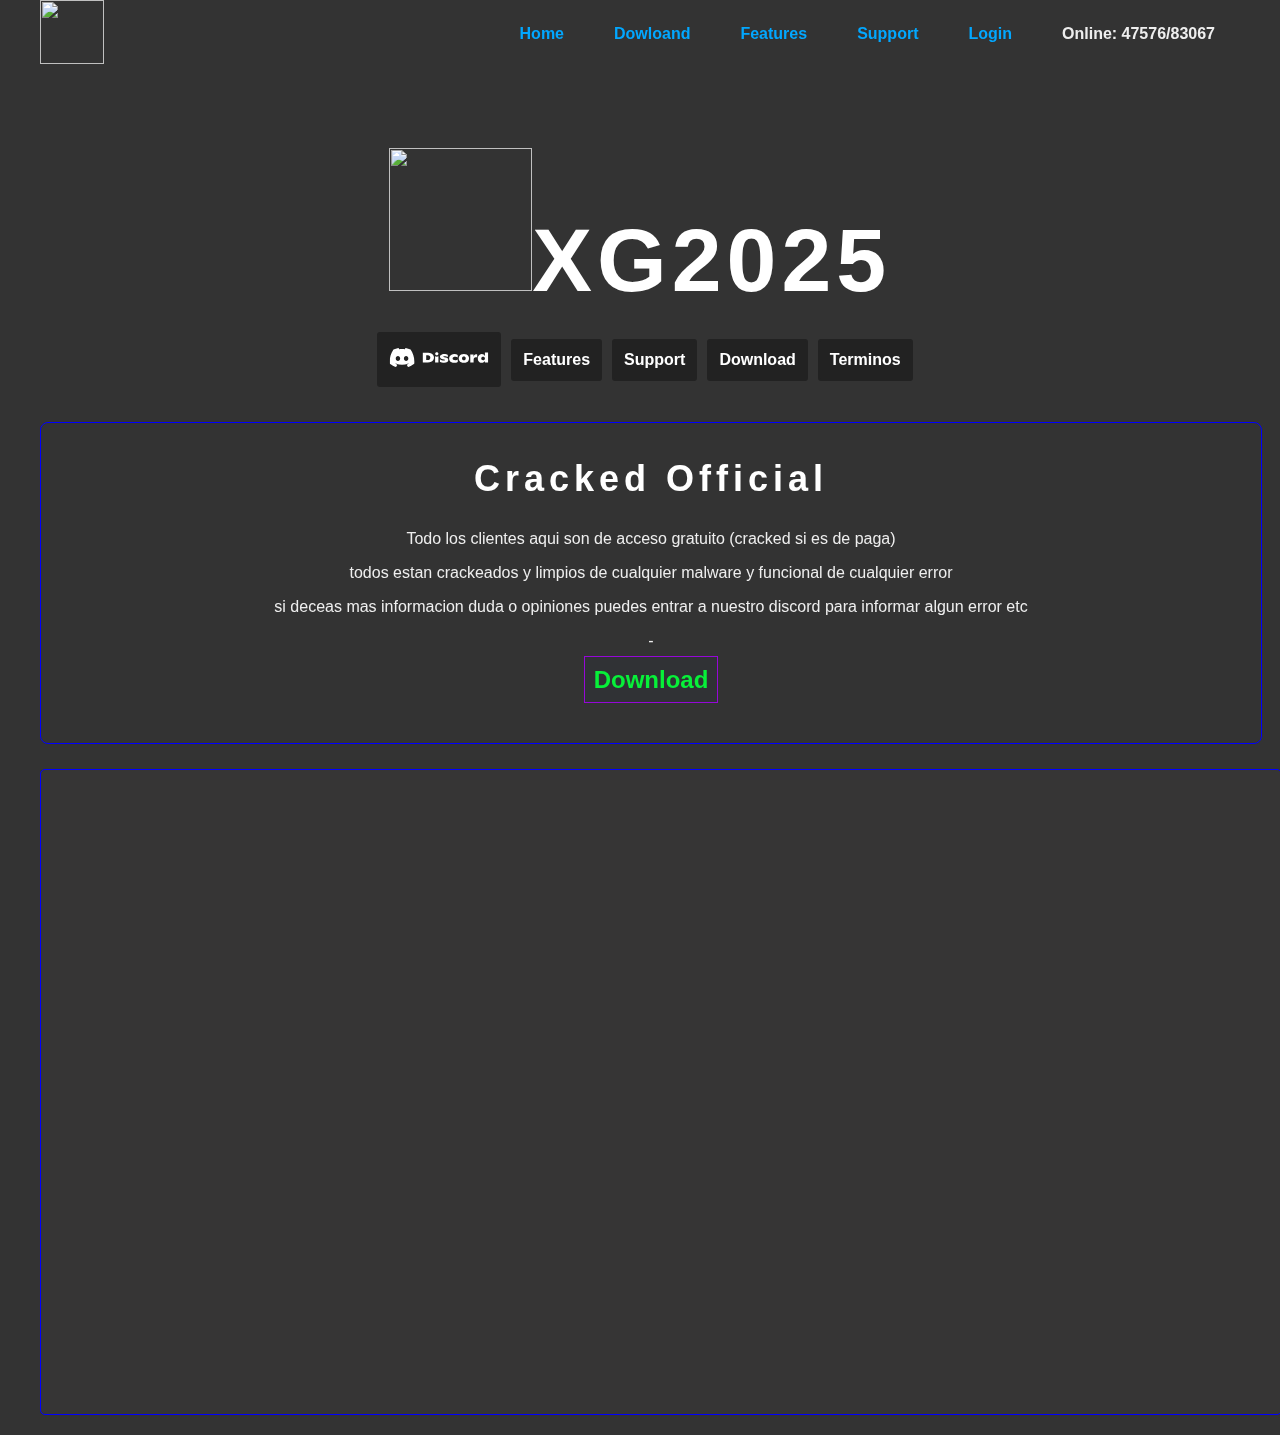
==== index.html @ 634cb4ca "Add files via upload" ====
<!doctype html>
<html lang="en" prefix="og: https://ogp.me/ns#">
<head>
    <meta charset="utf-8">
    <title>XG2025</title>
    <meta name="description" content="XG2025 Strong">
    <meta name="author" content="xg2025,akaishin2025">
    <meta name="viewport" content="width=device-width, initial-scale=1">
    <link rel="icon" type="image/png" href="./web/img/logo_blue.png"/>
    <link rel="icon" type="image/png" href="./web/img/logo_blue.png"/>
    <meta property="og:title" content="XG2025 Client"/>
    <meta property="og:description" content="Minecraft utility client for anarchy servers by XG2025"/>
    <meta property="og:site_name" content="XG2025client.com"/>
    <meta property="og:type" content="website"/>
    <meta property="og:url" content="https://XG2025client.com/"/>
    <meta property="og:image" content="https://XG2025client.com/web/img/logo_blue.png"/>




        <link href="./web/css/page.css" rel="stylesheet">
        <link href="./web/css/global.css" rel="stylesheet">
        <link href="./web/css/style.css" rel="stylesheet">
        <link href="./web/css/video.css" rel="stylesheet">
        <link rel="stylesheet" href="web/css/framenew.css">


        
    
    <link href="./web/css/front.css" rel="stylesheet">
</head>

<!--<div id="img">-->
<!-- The video in background -->
<video autoplay muted loop id="myVideo">
    <source src="./web/img/back.mp4" type="video/mp4">
    Your browser does not support HTML5 video.
</video>

    <body class="front-page">


            <header class="header">
                <div class="container">
                    <ul style="overflow: hidden; list-style-type: none; margin: 0; padding: 0;">
                        <li class="logo">
                            <a href="./index.html"><img src="./web/img/logo_blue.png" alt="" class="logo hvr-grow" height="64px" width="64px"></a>
                        </li>
                        <li class="navbutton"><span class="online">Online: 47576/83067 </span>
                        </li>
                        <a class="nav" href="./loginaccound.html">
                            <li class="navbutton">Login</li>
                        </a>
                        <a class="nav" href="./support.html">
                            <li class="navbutton">Support</li>
                        </a>
                        <a class="nav" href="./features.html">
                            <li class="navbutton">Features</li>
                        </a>
                        <a class="nav" href="./download.html">
                            <li class="navbutton">Dowloand</li>
                        </a>
                        <a class="nav" href="./index.html">
                            <li class="navbutton">Home</li>
                        </a>
                    </ul>
                </div>
            </header>

    <div class="container page-content-wrapper">
            <div class="page-layout col">
        <div class="front-sections">

            <section class="main-title">
    <a href="./index.html">
        <h1 class="title rainbow rainbow_text_animated">
            <img src="./web/img/logo_white.png" alt="">XG2025
        </h1>
    </a>
</section>
<section class="anon-menu container">
    <div class="access">
        <a class="item" href="https://discord.gg/2kJV6ZQBgX">
            <svg width="100" height="27" viewBox="0 0 292 80" fill="none"
                 xmlns="http://www.w3.org/2000/svg">
                <g clip-path="url(#clip0)">
                    <g clip-path="url(#clip1)">
                        <path d="M61.7958 16.494C57.0736 14.2846 52.0244 12.6789 46.7456 11.7646C46.0973 12.9367 45.3399 14.5132 44.8177 15.7673C39.2062 14.9234 33.6463 14.9234 28.138 15.7673C27.6159 14.5132 26.8413 12.9367 26.1872 11.7646C20.9027 12.6789 15.8477 14.2905 11.1255 16.5057C1.60078 30.8988 -0.981215 44.9344 0.309785 58.7707C6.62708 63.4883 12.7493 66.3541 18.7682 68.2294C20.2543 66.1841 21.5797 64.0099 22.7215 61.7185C20.5469 60.8922 18.4641 59.8725 16.4961 58.6887C17.0182 58.3019 17.5289 57.8975 18.0223 57.4814C30.0257 63.0957 43.0677 63.0957 54.9277 57.4814C55.4269 57.8975 55.9375 58.3019 56.4539 58.6887C54.4801 59.8783 52.3916 60.898 50.217 61.7244C51.3588 64.0099 52.6785 66.19 54.1703 68.2352C60.195 66.3599 66.3229 63.4942 72.6402 58.7707C74.155 42.7309 70.0525 28.8242 61.7958 16.494ZM24.3568 50.2615C20.7535 50.2615 17.7985 46.8976 17.7985 42.8012C17.7985 38.7048 20.6904 35.3351 24.3568 35.3351C28.0233 35.3351 30.9782 38.6989 30.9151 42.8012C30.9208 46.8976 28.0233 50.2615 24.3568 50.2615ZM48.5932 50.2615C44.9899 50.2615 42.0349 46.8976 42.0349 42.8012C42.0349 38.7048 44.9267 35.3351 48.5932 35.3351C52.2596 35.3351 55.2146 38.6989 55.1515 42.8012C55.1515 46.8976 52.2596 50.2615 48.5932 50.2615Z"
                              fill="white"/>
                        <path d="M98.0293 26.1707H113.693C117.469 26.1707 120.659 26.7743 123.276 27.9757C125.886 29.177 127.843 30.8531 129.14 32.998C130.436 35.1429 131.09 37.5984 131.09 40.3645C131.09 43.072 130.413 45.5275 129.059 47.7251C127.705 49.9286 125.645 51.6692 122.874 52.9526C120.103 54.236 116.671 54.8806 112.569 54.8806H98.0293V26.1707ZM112.408 47.5845C114.95 47.5845 116.907 46.934 118.272 45.6388C119.638 44.3378 120.321 42.568 120.321 40.3235C120.321 38.243 119.712 36.5845 118.496 35.3421C117.28 34.0997 115.438 33.4727 112.976 33.4727H108.076V47.5845H112.408Z"
                              fill="white"/>
                        <path d="M154.541 54.8456C152.372 54.2713 150.415 53.4391 148.677 52.3432V45.5335C149.991 46.5707 151.752 47.4264 153.961 48.1003C156.17 48.7684 158.305 49.1024 160.37 49.1024C161.334 49.1024 162.063 48.9735 162.556 48.7156C163.05 48.4578 163.297 48.1472 163.297 47.7897C163.297 47.3795 163.165 47.0396 162.895 46.7641C162.625 46.4887 162.103 46.2601 161.329 46.0667L156.509 44.9591C153.749 44.3028 151.792 43.3944 150.628 42.2282C149.463 41.0678 148.883 39.5441 148.883 37.6571C148.883 36.0689 149.388 34.6918 150.41 33.5138C151.425 32.3359 152.871 31.4275 154.747 30.7887C156.624 30.1441 158.815 29.8218 161.334 29.8218C163.583 29.8218 165.643 30.0679 167.52 30.5602C169.396 31.0525 170.945 31.6795 172.179 32.4472V38.8878C170.916 38.1201 169.47 37.5165 167.818 37.0593C166.171 36.6081 164.479 36.3854 162.734 36.3854C160.215 36.3854 158.959 36.8249 158.959 37.6981C158.959 38.1084 159.154 38.4131 159.544 38.6182C159.934 38.8233 160.651 39.0343 161.69 39.257L165.706 39.9954C168.329 40.4584 170.285 41.273 171.57 42.4333C172.856 43.5937 173.498 45.3108 173.498 47.5846C173.498 50.0752 172.437 52.0502 170.308 53.5153C168.179 54.9804 165.161 55.7129 161.248 55.7129C158.947 55.7071 156.71 55.4199 154.541 54.8456Z"
                              fill="white"/>
                        <path d="M182.978 53.9839C180.678 52.8352 178.939 51.2764 177.78 49.3073C176.621 47.3382 176.036 45.123 176.036 42.6616C176.036 40.2003 176.638 37.9968 177.843 36.057C179.048 34.1172 180.815 32.5935 183.145 31.4859C185.474 30.3783 188.257 29.8274 191.499 29.8274C195.515 29.8274 198.849 30.6889 201.5 32.4118V39.919C200.565 39.2626 199.474 38.7293 198.229 38.3191C196.984 37.9089 195.653 37.7037 194.23 37.7037C191.74 37.7037 189.795 38.1667 188.389 39.0985C186.983 40.0303 186.278 41.2434 186.278 42.7495C186.278 44.2263 186.96 45.4336 188.326 46.383C189.692 47.3265 191.671 47.8012 194.27 47.8012C195.607 47.8012 196.927 47.6019 198.229 47.2093C199.526 46.8108 200.645 46.3244 201.58 45.75V53.011C198.637 54.816 195.223 55.7185 191.338 55.7185C188.068 55.7068 185.279 55.1325 182.978 53.9839Z"
                              fill="white"/>
                        <path d="M211.518 53.9841C209.2 52.8355 207.433 51.2649 206.216 49.2665C205 47.2681 204.386 45.0412 204.386 42.5798C204.386 40.1185 204.994 37.9208 206.216 35.9928C207.438 34.0647 209.194 32.5527 211.501 31.4568C213.801 30.3609 216.55 29.8159 219.734 29.8159C222.919 29.8159 225.667 30.3609 227.968 31.4568C230.269 32.5527 232.025 34.053 233.23 35.9693C234.435 37.8857 235.037 40.0833 235.037 42.574C235.037 45.0353 234.435 47.2623 233.23 49.2606C232.025 51.259 230.263 52.8296 227.945 53.9782C225.627 55.1269 222.89 55.7012 219.729 55.7012C216.567 55.7012 213.83 55.1327 211.518 53.9841ZM223.722 46.7055C224.698 45.7093 225.191 44.3907 225.191 42.7498C225.191 41.1089 224.703 39.802 223.722 38.835C222.747 37.8622 221.415 37.3758 219.729 37.3758C218.013 37.3758 216.67 37.8622 215.689 38.835C214.714 39.8079 214.226 41.1089 214.226 42.7498C214.226 44.3907 214.714 45.7093 215.689 46.7055C216.665 47.7018 218.013 48.2058 219.729 48.2058C221.415 48.1999 222.747 47.7018 223.722 46.7055Z"
                              fill="white"/>
                        <path d="M259.17 31.3395V40.2004C258.149 39.5147 256.829 39.1748 255.194 39.1748C253.053 39.1748 251.401 39.8371 250.253 41.1615C249.1 42.486 248.526 44.5488 248.526 47.3383V54.8865H238.686V30.8883H248.326V38.5185C248.859 35.7289 249.726 33.672 250.919 32.3416C252.107 31.0172 253.644 30.355 255.515 30.355C256.932 30.355 258.149 30.6832 259.17 31.3395Z"
                              fill="white"/>
                        <path d="M291.864 25.3503V54.8866H282.023V49.5127C281.191 51.5345 279.929 53.0758 278.231 54.1306C276.532 55.1797 274.432 55.7071 271.942 55.7071C269.716 55.7071 267.777 55.1562 266.118 54.0486C264.46 52.941 263.181 51.4232 262.28 49.4951C261.385 47.567 260.931 45.387 260.931 42.9491C260.903 40.435 261.379 38.1787 262.36 36.1803C263.336 34.1819 264.718 32.6231 266.497 31.5037C268.276 30.3844 270.307 29.8218 272.585 29.8218C277.273 29.8218 280.417 31.9022 282.023 36.0572V25.3503H291.864ZM280.555 46.5415C281.559 45.5452 282.058 44.2501 282.058 42.6678C282.058 41.1382 281.57 39.8899 280.595 38.9347C279.619 37.9795 278.282 37.4989 276.601 37.4989C274.943 37.4989 273.618 37.9853 272.625 38.9581C271.632 39.931 271.139 41.1909 271.139 42.7498C271.139 44.3087 271.632 45.5804 272.625 46.5649C273.618 47.5494 274.926 48.0417 276.561 48.0417C278.219 48.0359 279.55 47.5377 280.555 46.5415Z"
                              fill="white"/>
                        <path d="M139.382 33.4432C142.091 33.4432 144.288 31.4281 144.288 28.9424C144.288 26.4567 142.091 24.4417 139.382 24.4417C136.672 24.4417 134.476 26.4567 134.476 28.9424C134.476 31.4281 136.672 33.4432 139.382 33.4432Z"
                              fill="white"/>
                        <path d="M134.472 36.5435C137.478 37.8679 141.208 37.9265 144.283 36.5435V55.0154H134.472V36.5435Z"
                              fill="white"/>
                    </g>
                </g>
                <defs>
                    <clipPath id="clip0">
                        <rect width="292" height="56.4706" fill="white" transform="translate(0 11.7646)"/>
                    </clipPath>
                    <clipPath id="clip1">
                        <rect width="292" height="56.4706" fill="white" transform="translate(0 11.7646)"/>
                    </clipPath>
                </defs>
            </svg>
        </a>
        <a class="item" href="./features.html">Features</a>
        <a class="item" href="./support.html">Support</a>
        <a class="item" href="./download.html">Download</a>
        <a class="item" href="./terminos.html">Terminos</a>
    </div>
</section>

<section class="sectionframelock">
    <div class="row">
        
    <div class="margin-bottom">
        <h1 class="title rainbow rainbow_text_animated">Cracked Official </h1>
            <p>Todo los clientes aqui son de acceso gratuito (cracked si es de paga)</p>
            <p>todos estan crackeados y limpios de cualquier malware y funcional de cualquier error</p>
            <p>si deceas mas informacion duda o opiniones puedes entrar a nuestro discord para informar algun error etc</p>
            <p>-</p>
        </div>
        <div class="col-md-3 cta-button">
        <a href="./download.html" class="btn-primary-login-acess">Download </a>
        </div>
        </div>
        </section>

            
    
    <section class="container youtube sectionframeyoutuve">
            <iframe width="800" height="600" src="https://www.youtube.com/embed/j-2DGYNXRx0?si=qHThP2F9pLAR5ptr&amp;start=4" title="YouTube video player" frameborder="0" allow="accelerometer; autoplay; clipboard-write; encrypted-media; gyroscope; picture-in-picture; web-share" allowfullscreen></iframe>
    </section>
<!--<div>
<center>
<iframe width="340" height="215" src="https://www.youtube.com/embed/m34xoeFYvfU" title="YouTube video player" frameborder="0" allow="accelerometer; autoplay; clipboard-write; encrypted-media; gyroscope; picture-in-picture; web-share" allowfullscreen></iframe>
<iframe width="340" height="215" src="https://www.youtube.com/embed/AKoGnfAfdIM" title="YouTube video player" frameborder="0" allow="accelerometer; autoplay; clipboard-write; encrypted-media; gyroscope; picture-in-picture; web-share" allowfullscreen></iframe> 
<iframe width="340" height="215" src="https://www.youtube.com/embed/m34xoeFYvfU" title="YouTube video player" frameborder="0" allow="accelerometer; autoplay; clipboard-write; encrypted-media; gyroscope; picture-in-picture; web-share" allowfullscreen></iframe>
</center>
</div>

<div>
<center>
<li class="logoall">
    <a href="https://www.youtube.com/c/juancitocubo?sub_confirmation=1 " target="_blank"><img src="./web/img/logo-sub.png" alt=" " class="logo hvr-grow" height="130px" width="310px"></a>
    <a href=" https://www.youtube.com/c/juancitocubo?sub_confirmation=1" target="_blank"><img src="./web/img/github-logo.png" alt=" " class="logo hvr-grow" height="130px" width="310px"></a>
    <a href=" https://www.youtube.com/c/juancitocubo?sub_confirmation=1" target="_blank"><img src="./web/img/discord-logo.png" alt=" " class="logo hvr-grow" height="130px" width="310px"></a>
</li>
</center>
</div>

<div>
<center>
    <iframe width="340" height="215" src="https://www.youtube.com/embed/m34xoeFYvfU" title="YouTube video player" frameborder="0" allow="accelerometer; autoplay; clipboard-write; encrypted-media; gyroscope; picture-in-picture; web-share" allowfullscreen></iframe>
    <iframe width="340" height="215" src="https://www.youtube.com/embed/AKoGnfAfdIM" title="YouTube video player" frameborder="0" allow="accelerometer; autoplay; clipboard-write; encrypted-media; gyroscope; picture-in-picture; web-share" allowfullscreen></iframe> 
    <iframe width="340" height="215" src="https://www.youtube.com/embed/m34xoeFYvfU" title="YouTube video player" frameborder="0" allow="accelerometer; autoplay; clipboard-write; encrypted-media; gyroscope; picture-in-picture; web-share" allowfullscreen></iframe>
</center>
</div>-->
                


</body>

</html>
---- web/css/page.css ----
.rainbow-gradient {
    position: relative;
    background: #22222205;
    border-radius: 3px
}

.rainbow-gradient::after {
    position: absolute;
    content: "";
    top: -3px;
    left: -3px;
    z-index: -1;
    width: calc(100% + 6px);
    height: calc(100% + 6px);
    background: linear-gradient(45deg, #5f86f2, #a65ff2, #f25fd0, #f25f61, #f2cb5f, #abf25f, #5ff281, #5ff2f0, #5ff281, #abf25f, #f2cb5f, #f25f61, #f25fd0, #a65ff2, #5f86f2);
    background-size: 300% 300%;
    background-position: 0 50%;
    animation: moveGradient 10s alternate infinite
}

@keyframes moveGradient {
    50% {
        background-position: 100% 50%
    }
}

@keyframes rotate {
    from {
        transform: rotate(0turn)
    }

    to {
        transform: rotate(1turn)
    }
}

.rainbow-animation {
    border-radius: 3px;
    position: relative;
    background: #222;
    z-index: 0;
    overflow: hidden;
    padding: 3px
}

.rainbow-animation::before {
    box-sizing: border-box;
    content: '';
    position: absolute;
    z-index: -2;
    left: calc(-6000px + 50%);
    top: calc(-6000px + 50%);
    width: 12000px;
    height: 12000px;
    background-repeat: no-repeat;
    background-position: 0 0, 100% 0, 100% 100%, 0 100%;
    background-image: conic-gradient(#a65ff2, #f25f61, #f2cb5f, #5ff281, #5ff2f0, #a65ff2);
    animation: rotate 10s linear infinite
}

.rainbow-animation::after {
    box-sizing: border-box;
    content: '';
    position: absolute;
    z-index: -1;
    left: 3px;
    top: 3px;
    width: calc(100% - 6px);
    height: calc(100% - 6px);
    background: #222;
    border-radius: 2px
}

@keyframes rainbow {
    0% {
        border-color: #b827fc
    }

    20% {
        border-color: #2c90fc
    }

    40% {
        border-color: #fde533
    }
}

.main-title {
    display: block;
    width: 100%;
    margin-bottom: 20px;
    font-size: 7vw
}

.main-title.responsive-title {
    width: 100%;
    font-size: 2rem;
    margin-bottom: 0
}

@media (max-width: 1200px) {
    .main-title.responsive-title {
        width:max-content
    }
}

@media (max-width: 1024px) {
    .main-title {
        font-size:12vw
    }
}

.main-title .title {
    font-family: dash-horizon, Verdana, sans-serif;
    font-size: 1em;
    font-weight: 900;
    margin-bottom: 0
}

.main-title .title img {
    width: 1.6em;
    height: 1.6em;
    animation: rotate_animation 4s ease-in-out infinite;
    animation-iteration-count: infinite
}

.rainbow {
    text-align: center;
    text-decoration: underline;
    letter-spacing: 5px
}

.rainbow_text_animated {
    color: white;
    text-decoration: none;
    animation: rainbow_animation 10s linear infinite;
    animation-iteration-count: infinite
}

.rainbow {
    text-align: center;
    text-decoration: underline;
    letter-spacing: 5px
}

.rainbow_text_animated {
    color: white;
    text-decoration: none;
    animation: rainbow_animation 10s linear infinite;
    animation-iteration-count: infinite
}

@keyframes rainbow_animation {
    0% {
        filter: saturate(0%) invert(48%) sepia(13%) saturate(3207%) hue-rotate(0deg) brightness(125%)
    }

    25% {
        filter: saturate(0%) invert(48%) sepia(13%) saturate(3207%) hue-rotate(90deg) brightness(125%)
    }

    50% {
        filter: saturate(0%) invert(48%) sepia(13%) saturate(3207%) hue-rotate(180deg) brightness(125%)
    }

    75% {
        filter: saturate(0%) invert(48%) sepia(13%) saturate(3207%) hue-rotate(270deg) brightness(125%)
    }

    100% {
        filter: saturate(0%) invert(48%) sepia(13%) saturate(3207%) hue-rotate(360deg) brightness(125%)
    }
}

@keyframes rotate_animation {
    0% {
        transform: rotate(360deg)
    }

    50% {
        transform: rotate(180deg)
    }

    100% {
        transform: rotate(0deg)
    }
}

.anon-menu {
    width: 100%;
    display: block;
    margin-bottom: 20px
}

@media (max-width: 428px) {
    .anon-menu {
        margin-bottom:5px
    }
}

@media (max-width: 992px) {
    .anon-menu .access .item {
        padding:5px
    }
}

@media (max-width: 428px) {
    .anon-menu .access .item {
        margin-bottom:2px;
        margin-left: 2px;
        font-size: 0.9em
    }

    .anon-menu .access .item svg {
        width: 90px !important;
        height: 24.3px !important
    }
}

@media (max-width: 373px) {
    .anon-menu .access .item {
        font-size:0.72em
    }

    .anon-menu .access .item svg {
        width: 72px !important;
        height: 19.44px !important
    }
}

.access {
    display: flex;
    flex-flow: wrap;
    justify-content: center;
    align-items: center
}

.access.sep {
    margin-top: 40px;
    margin-bottom: 40px
}

.access.col {
    flex-flow: column
}

.access.col .item {
    width: 100%;
    flex-grow: 1;
    text-align: center;
    margin-left: 0;
    margin-right: 0
}

.access.flex {
    justify-content: stretch
}

.access.flex .item {
    flex-grow: 1;
    text-align: center
}

.access .item {
    background: #222;
    border: solid 2px #222;
    padding: 10px;
    margin-left: 10px;
    margin-bottom: 10px;
    border-radius: 3px;
    color: white
}

.access .item:hover {
    background: #2f2f2f;
    border: solid 2px #222
}

.redeem-form {
    max-width: 410px
}

.redeem-form .form {
    display: flex
}

.redeem-form .form .form-cell {
    margin-bottom: 0
}

.redeem-form .form .buttons {
    margin-top: 28px;
    margin-left: 20px
}

.admin_orders-page .admin_orders td {
    font-family: monospace
}

.goto-profile {
    position: fixed;
    top: 20px;
    right: 20px;
    background: #222;
    border-radius: 200px;
    width: 64px;
    height: 64px;
    padding: 0;
    margin: 0;
    font-size: 2rem;
    display: flex;
    justify-content: center;
    align-items: center;
    z-index: 200;
    border: 1px solid #4e4e4e
}

@font-face {
    font-family: dash-horizon;
    src: url("../img/Dash-Horizon-Demo.otf")
}

@font-face {
    font-family: comfortaa;
    src: url("../img/Comfortaa-VariableFont_wght.ttf")
}

html {
    overflow-x: hidden;
    padding: 0;
    margin: 0;
    font-family: Verdana, sans-serif
}

html body {
    background: #333;
    color: #eee;
    padding: 0;
    margin: 0
}

html body h1 {
    font-size: 2.25rem
}

html body h2 {
    font-size: 1.5rem
}

html body h3 {
    font-size: 1.2rem
}

html body .title {
    margin-bottom: 30px
}

html body a {
    color: #02a7ff;
    font-weight: bold;
    text-decoration: none;
    user-select: none
}

html body a:hover {
    color: #4ba7ff
}

html body .rotate {
    animation: rotate 1s linear infinite
}

html body i.rotate {
    animation: none
}

html body i.rotate::before {
    animation: rotate 1s linear infinite
}

html body .rainbow-animation textarea,html body .rainbow-animation input[type=text],html body .rainbow-animation input[type=password],html body .rainbow-animation input[type=number] {
    display: block;
    width: 100%;
    height: 100%;
    box-sizing: border-box;
    border: none
}

html body textarea,html body input[type=text],html body input[type=password],html body input[type=number] {
    padding: 10px;
    background: #333;
    color: #eee
}

html body textarea:focus,html body input[type=text]:focus,html body input[type=password]:focus,html body input[type=number]:focus {
    outline: none
}

html body .btn {
    font-weight: bold
}

html body .btn-icon {
    font-size: 1.5em;
    padding: 0.15rem 0.5rem;
    margin-right: 10px
}

html body .btn-success {
    background-color: #079923;
    border-color: #198754
}

html body .url {
    word-break: break-all;
    word-wrap: break-word;
    max-width: 100px
}

html body .page-content-wrapper {
    padding-top: 20px;
    min-height: calc(100vh - 40px)
}

html body .form-cell {
    display: flex;
    flex-flow: column;
    margin-bottom: 20px
}

html body .form-cell label {
    font-weight: bold
}

html body .form-cell.form-cell-checkbox {
    flex-flow: row
}

html body .form-cell.form-cell-checkbox input[type=checkbox] {
    width: 24px;
    height: 24px;
    margin-left: 10px
}


html body a:hover {
    color: #4ba7ff
}

html body footer {
    background: #222;
    width: 100%;
    height: 40px;
    display: flex;
    justify-content: center;
    align-items: center
}
---- web/css/global.css ----
body {
    color: hsla(240, 13%, 6%, 0.644);
    background-image:url('../img/logo_blue.png');
    background-repeat: repeat;
    background-size: cover;
    align-items: center;
}   


  .logo{
      float: left;
  }

  .logodownload{
    /*float: left;*/
    width: 100%;
    height: 90px;
    display: flex;
    justify-content: center;
    align-items: center
}
.logoall{
    /*float: left;*/
    width: 100%;
    height: 90px;
    display: flex;
    justify-content: center;
    align-items: center
}

  
  .navbutton {
      float: right; 
      text-align: center; 
      text-decoration: none; 
      display: block; 
      padding: 25px 25px;
  }

  
  .container{
      max-width: 1200px;
      margin:auto;
      text-align: center; 
      align-items: center;

  }

  
  .header{
    background: transparent;
    /*backdrop-filter: Blur(10px); optional*/ 
    backdrop-filter: Blur(9px);
      font-weight: bold;
      

  }


.html body textarea, html body input[type=text], html body input[type=password], html body input[type=number] {
    padding: 10px;
    width: 350px;
    background: #c00a0a00;
    color: #eeeeee;
    border: 1px solid rgb(174, 0, 255);
    margin:13px auto;/*sirve para separar frames completos xd*/



    box-sizing: border-box;
}
html body .btn {
    font-weight: bold;
}
.btn-primary-login-acess {
    color: #07f039;
    background-color: #0128610e;
    border: 1px solid rgb(150, 7, 216);
}
.btn-primary  {
    color: #fff;
    background-color: #0128610e;
    border: 1px solid rgb(174, 0, 255);
    width: 500px;
    height: 50px;
    margin:25px auto;/*sirve para separar frames completos xd*/

}

.front-sections .cta-button a {
    padding: 9px;
    font-size: 1.5em;
    margin-top: 20px;
    margin-bottom: 20px;
    margin: 10px auto;
    width: 50px;
    height: 70px;

}
---- web/css/style.css ----
html, body {
    margin: 0 !important;
    padding: 0 !important;
    scroll-behavior: smooth;
    background-color: rgba(10, 11, 12, 0);

}
#top {
    margin-left: 0 !important;
    margin-right: 0 !important;
    width: 100%;
    max-width: 100%;
    height: 20%;
}
.navbar {
    background-color: #79c1ff !important;
}
@keyframes rainbow {
    0% { color: #ffffff; }
    14% { color: #ff00c9; }
    28% { color: #bf00ff; }
    42% { color: #0088ff; }
    56% { color: #00ff5e; }
    70% { color: #ffbb00; }
    84% { color: #ff0000; }
    100% { color: #ffffff; }
}
#img {
    width: 100%;
    background-image: url("../img/background.png");
    height: 2600px;
    background-repeat: no-repeat;
    background-size: cover;
    text-align: center;
    color: lightslategrey;
    animation: rainbow 10s infinite;
    animation-direction: alternate;
}
---- web/css/video.css ----
/* Video css  */
        #myVideo {
            position:fixed;
            bottom: 0px;
            right: 0px;
            min-width: 100%;
            width: none;
            z-index: -1000;
            scale: auto;
            display: flex;
            justify-content: center;
            align-items: center;
            image-resolution: auto;
        }
---- web/css/framenew.css ----
section {
}
.framesection {
    background: transparent;
    /*backdrop-filter: Blur(10px); optional*/ 
    backdrop-filter: Blur(5px);
    width: 40%;
    height: 480px;
    display: flex;
    justify-content: center;
    align-items: center;
    text-align: center;
    border: 1px solid blue;
    padding: 10px;
    border-radius: 8px;
    margin:25px auto;/*sirve para separar frames completos xd*/
    text-align: center;
    list-style-type:none;
    overflow: auto;

}

.sectionframelock {
    background: transparent;
    /*backdrop-filter: Blur(10px); optional*/ 
    backdrop-filter: Blur(9px);
    width: 40%;
    height: 300px;
    display: flex;
    justify-content: center;
    align-items: center;
    text-align: center;
    border: 1px solid blue;
    padding: 10px;
    border-radius: 8px;
    margin:25px auto;/*sirve para separar frames completos xd*/
    text-align: center;
    list-style-type:none;
    overflow: auto;

}

.sectionframelogin {
    background: transparent;
    /*backdrop-filter: Blur(10px); optional*/ 
    backdrop-filter: Blur(9px);
    width: 40%;
    height: 700px;
    display: flex;
    justify-content: center;
    align-items: center;
    text-align: center;
    border: 1px solid blue;
    padding: 10px;
    border-radius: 8px;
    margin:25px auto;/*sirve para separar frames completos xd*/
    text-align: center;
    list-style-type:none;
    overflow: auto;

}

.sectionframeyoutuve {
    background: transparent;
    /*backdrop-filter: Blur(10px); optional*/ 
    backdrop-filter: Blur(9px);
    width: 40%;
    height: 700px;
    display: flex;
    justify-content: center;
    align-items: center;
    text-align: center;
    border: 1px solid blue;
    padding: 10px;
    border-radius: 8px;
    margin:25px auto;/*sirve para separar frames completos xd*/
    text-align: center;
    list-style-type:none;
    overflow: auto;

}

.sectionframesupportc {
    background: transparent;
    /*backdrop-filter: Blur(10px); optional*/ 
    backdrop-filter: Blur(5px);
    width: 40%;
    height: 800px;
    display: flex;
    justify-content: center;
    align-items: center;
    text-align: center;
    border: 1px solid blue;
    padding: 10px;
    border-radius: 8px;
    margin:25px auto;/*sirve para separar frames completos xd*/
    text-align: center;
    list-style-type:none;
    overflow: auto;

}

.sectionframe {
    background: transparent;
    /*backdrop-filter: Blur(10px); optional*/ 
    backdrop-filter: Blur(9px);
    width: 40%;
    height: 250px;
    display: flex;
    justify-content: center;
    align-items: center;
    text-align: center;
    border: 1px solid blue;
    padding: 10px;
    border-radius: 8px;
    margin:25px auto;/*sirve para separar frames completos xd*/
    text-align: center;
    list-style-type:none;
    overflow: auto;

}
.textframe{
    text-align: center;
}
/* frames de descarga de clientes alts*/
.imgs{
    background: transparent;
    backdrop-filter: Blur(2px);
    border:  1px solid rgba(137, 6, 224, 0.863);
    max-width: 1200px;
    width: 40%;
    min-width: auto;
    height: 200px;
    display: flex;
    justify-content: center;
    align-items: center;
    margin: 23px auto;
    overflow: auto;
}
---- web/css/front.css ----
.front-sections {
    width: 100%
}

.front-sections section {
    width: 100%;
    display: block;
    margin-bottom: 20px
}

.front-sections .call-to-action {
    border-radius: 5px;
    padding: 20px
}

.front-sections .call-to-action .cta-text {
    display: flex
}

.front-sections .call-to-action .cta-text img {
    height: 150px;
    width: auto;
    margin-right: 20px;
    border-radius: 3px
}

@media (max-width: 992px) {
    .front-sections .call-to-action .cta-text img {
        display:none
    }
}

.front-sections .call-to-action .cta-text h2 {
    margin-bottom: 20px
}

.front-sections .call-to-action .cta-text p {
    margin-bottom: 0
}

/*.front-sections .call-to-action .cta-button {
    display: flex;
    justify-content: center;
    align-items: center
}*/

/*.front-sections .call-to-action .cta-button a {
    padding: 20px;
    font-size: 1.3em;
    margin-top: 20px;
    margin-bottom: 20px
}*/

.front-sections .youtube {
    background: #3b3a3a70;
    border-radius: 5px;
    padding: 20px;
    height: max-content
}

@media (max-width: 500px) {
    .front-sections .youtube {
        padding:5px
    }
}

.front-sections .youtube iframe {
    width: 100%;
    max-height: 50vw
}
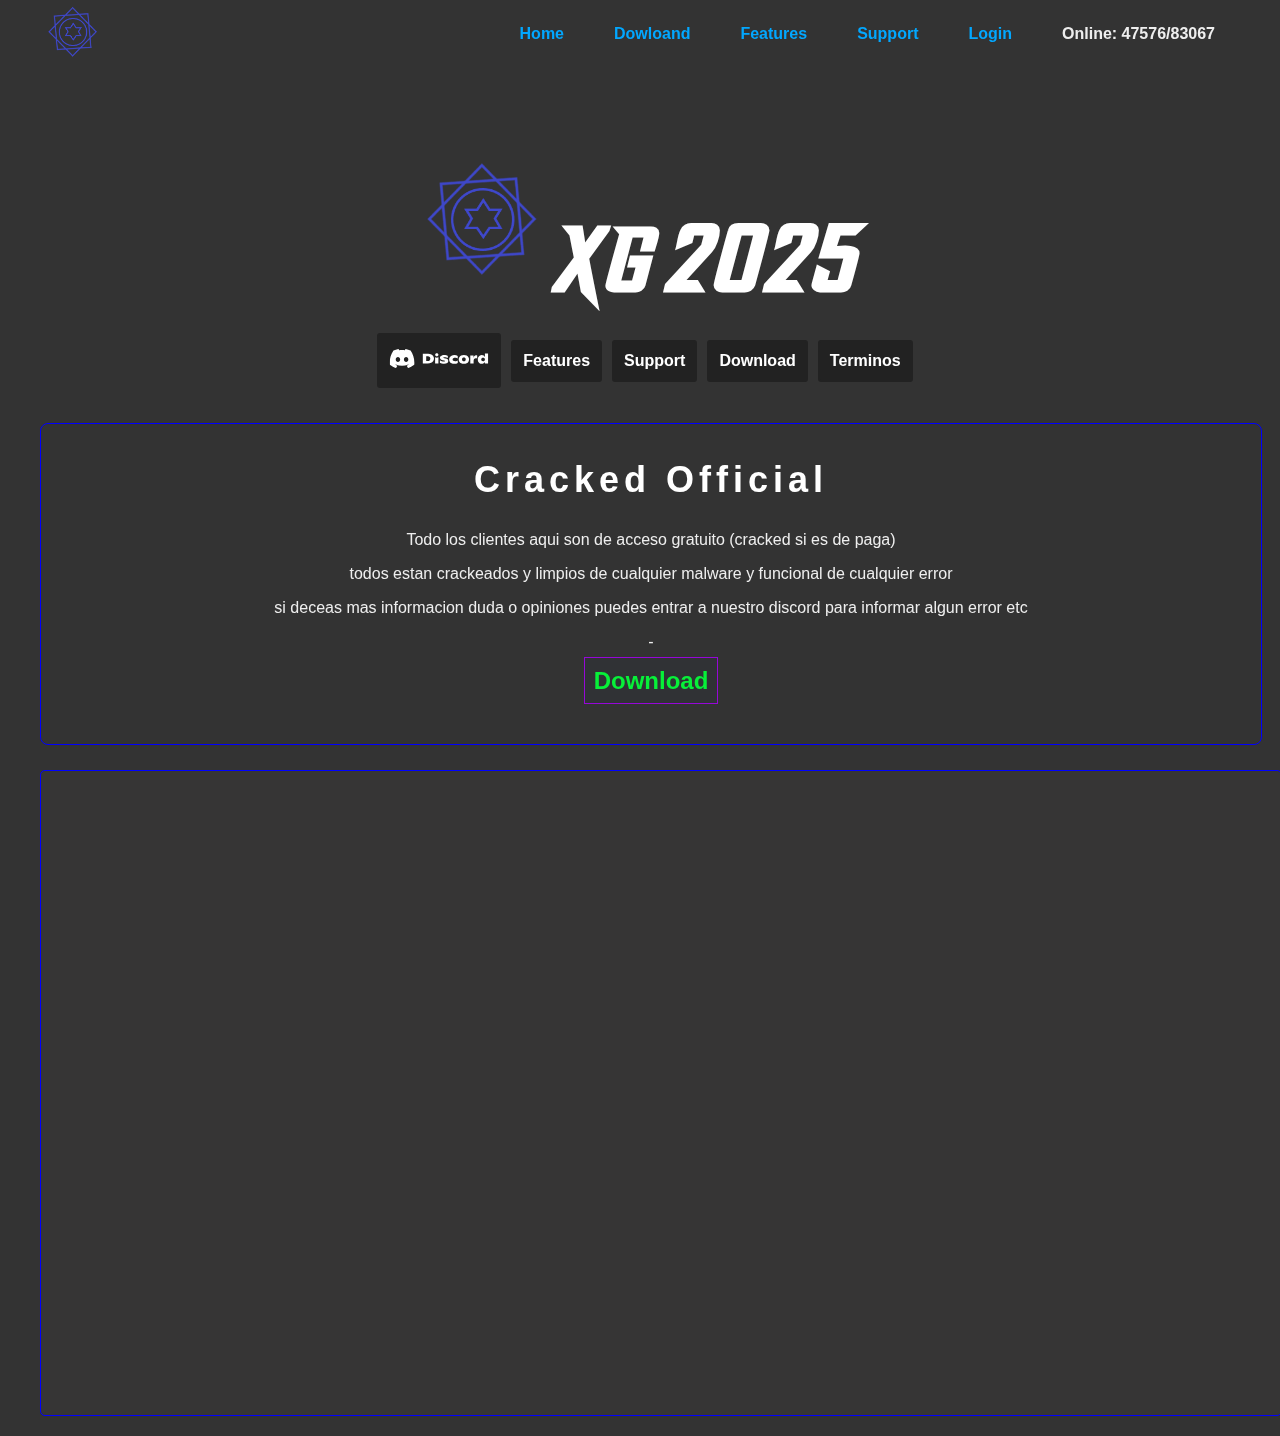
==== commit f56f5d09: "Update index.html" ====
--- a/index.html
+++ b/index.html
@@ -7,13 +7,13 @@
     <meta name="author" content="xg2025,akaishin2025">
     <meta name="viewport" content="width=device-width, initial-scale=1">
     <link rel="icon" type="image/png" href="./web/img/logo_blue.png"/>
-    <link rel="icon" type="image/png" href="./web/img/logo_blue.png"/>
-    <meta property="og:title" content="XG2025 Client"/>
+    <link rel="icon" type="image/png" href="https://akaicc51.github.io/xg2025/web/img/logo_blue.png"/>
+    <meta property="og:title" content="XG2025 Site"/>
     <meta property="og:description" content="Minecraft utility client for anarchy servers by XG2025"/>
-    <meta property="og:site_name" content="XG2025client.com"/>
+    <meta property="og:site_name" content="https://akaicc51.github.io/xg2025"/>
     <meta property="og:type" content="website"/>
-    <meta property="og:url" content="https://XG2025client.com/"/>
-    <meta property="og:image" content="https://XG2025client.com/web/img/logo_blue.png"/>
+    <meta property="og:url" content="https://akaicc51.github.io/xg2025/"/>
+    <meta property="og:image" content="https://akaicc51.github.io/xg2025/web/img/logo_blue.png"/>
 
 
 
